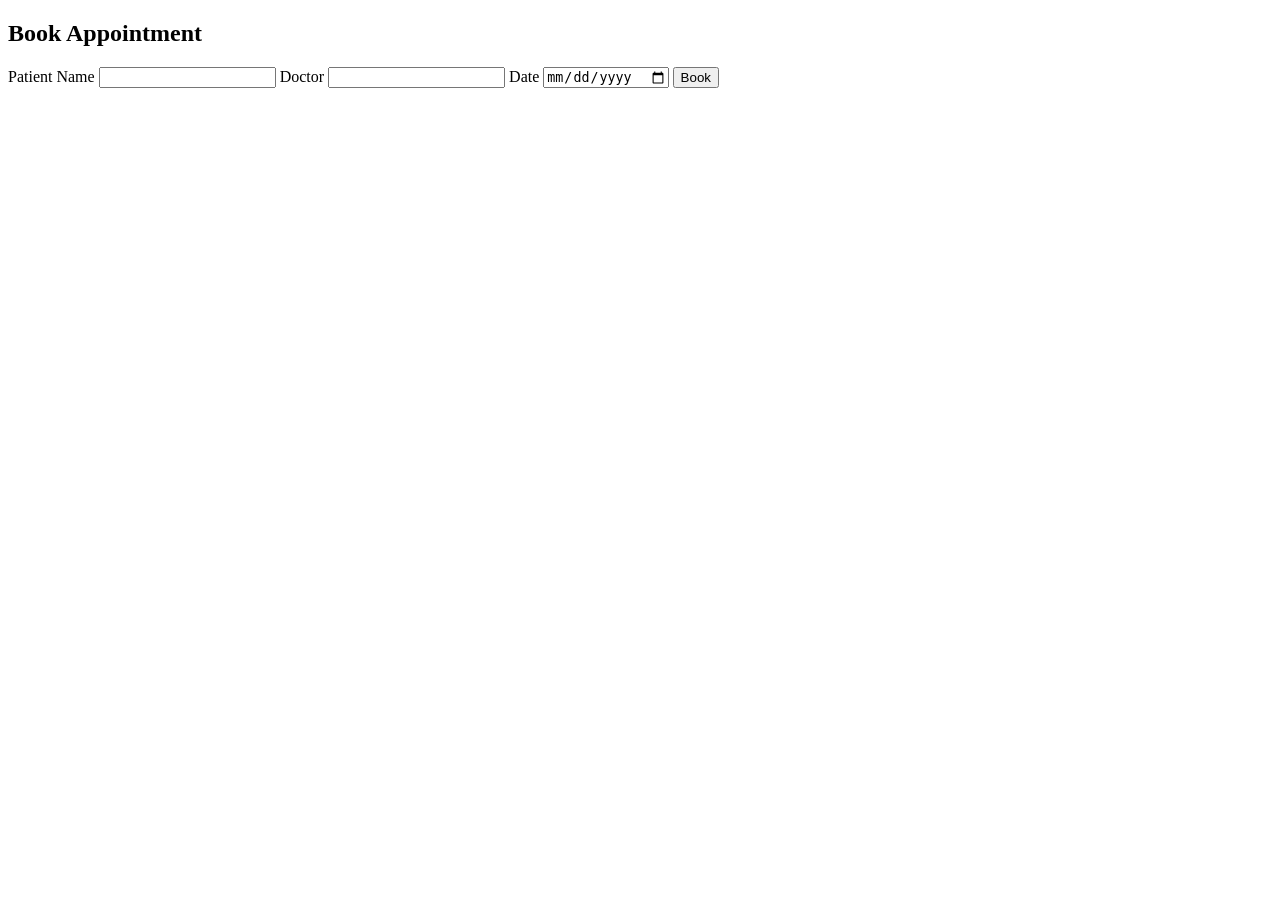
==== AppointmentBook.html @ 4ce01f68 "first commit of frontend html files" ====
<!DOCTYPE html>
<html>
<head>
<title>Book Appointment</title>
<link rel="stylesheet" href="css/style.css">
<script src="js/script.js"></script>
</head>

<body>

<h2>Book Appointment</h2>

<form onsubmit="return bookAppointment()">

<label>Patient Name</label>
<input type="text" id="name">

<label>Doctor</label>
<input type="text" id="doctor">

<label>Date</label>
<input type="date" id="date">

<button type="submit">Book</button>

</form>

<p id="msg"></p>

</body>
</html>
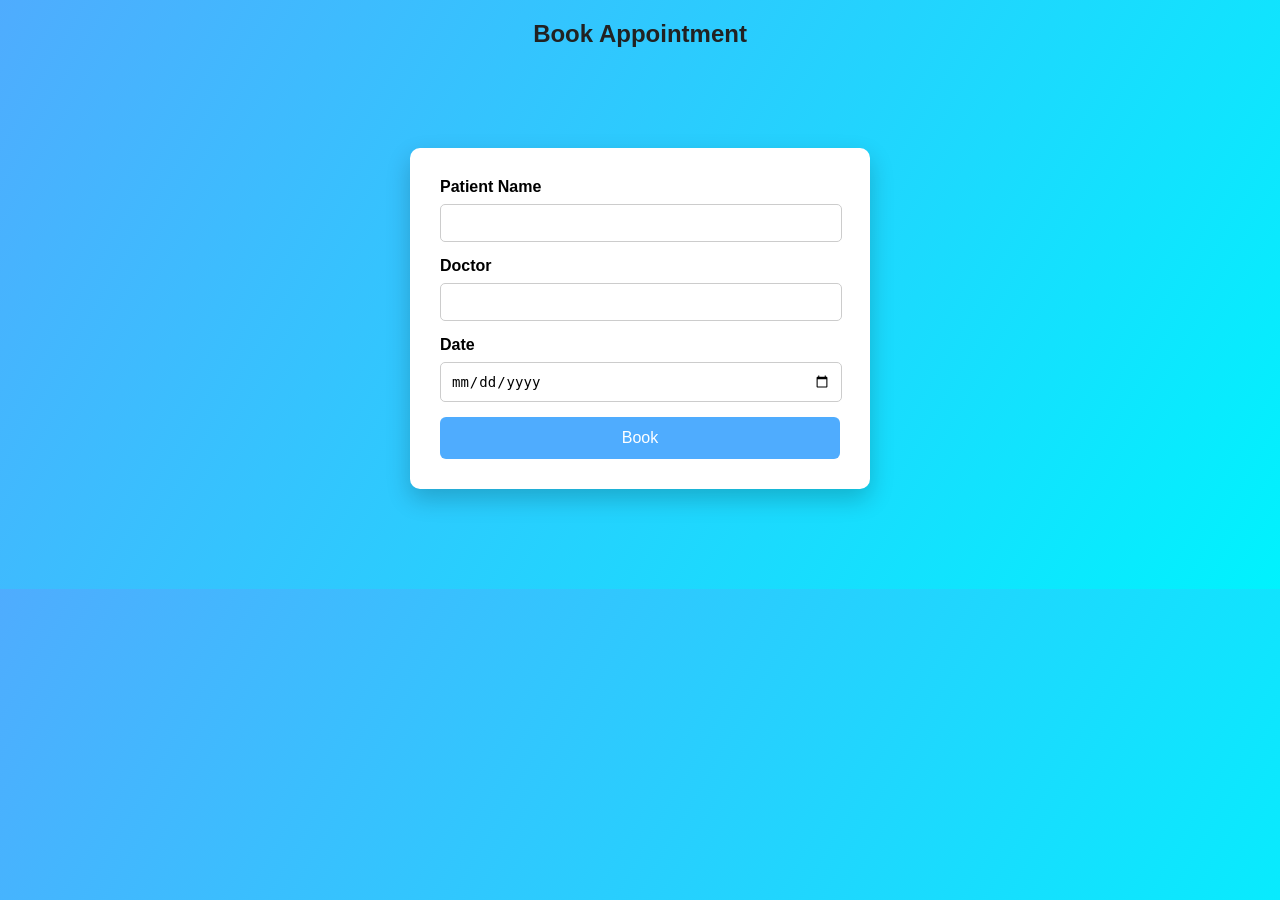
==== commit b3e6c9fb: "improved style css file" ====
--- a/AppointmentBook.html
+++ b/AppointmentBook.html
@@ -2,7 +2,7 @@
 <html>
 <head>
 <title>Book Appointment</title>
-<link rel="stylesheet" href="css/style.css">
+<link rel="stylesheet" href="style.css">
 <script src="js/script.js"></script>
 </head>
 
--- a/style.css
+++ b/style.css
@@ -0,0 +1,81 @@
+
+
+body{
+    margin:0;
+    font-family: Arial, Helvetica, sans-serif;
+    background: linear-gradient(120deg,#4facfe,#00f2fe);
+}
+
+
+h1,h2{
+    text-align:center;
+    color:#222;
+}
+
+
+form{
+    background:white;
+    padding:30px;
+    width:400px;
+    margin:100px auto;
+    border-radius:10px;
+    box-shadow:0 10px 25px rgba(0,0,0,0.2);
+}
+
+
+label{
+    font-weight:bold;
+}
+
+input{
+    width:95%;
+    padding:10px;
+    margin-top:8px;
+    margin-bottom:15px;
+    border-radius:5px;
+    border:1px solid #ccc;
+    font-size:14px;
+}
+
+button{
+    width:100%;
+    padding:12px;
+    background:#4facfe;
+    color:white;
+    border:none;
+    border-radius:6px;
+    font-size:16px;
+    cursor:pointer;
+}
+
+
+button:hover{
+    background:#0077ff;
+}
+
+
+table{
+    width:80%;
+    margin:auto;
+    background:white;
+    border-collapse:collapse;
+    box-shadow:0 8px 20px rgba(0,0,0,0.2);
+}
+
+th{
+    background:#4facfe;
+    color:white;
+    padding:10px;
+}
+
+td{
+    padding:10px;
+    text-align:center;
+    border-bottom:1px solid #ddd;
+}
+
+
+a button{
+    width:200px;
+    margin:10px;
+}
